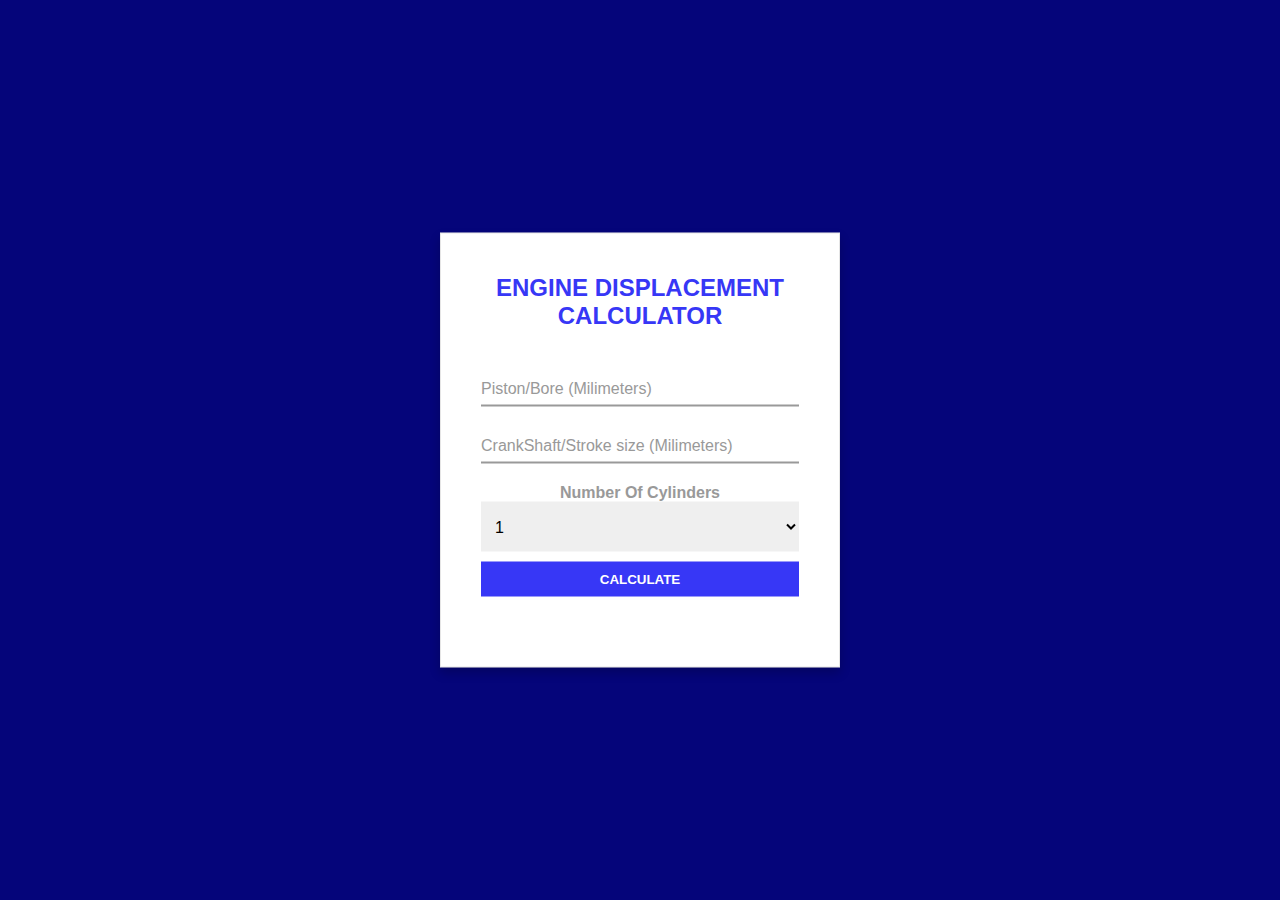
==== index.html @ 6e3d1fb1 "initial commit" ====
<!DOCTYPE html>
<html lang="en">
<head>
    <meta charset="UTF-8">
    <meta name="viewport" content="width=device-width, initial-scale=1.0">
    <link rel="stylesheet" href="calculator.css">
    <title>login form</title>
</head>
<body>
    <div class="box">
        <h2>engine displacement calculator</h2>
        <form >
            <div>
                <input type="text" required id="bore">
                <label>Piston/Bore (Milimeters)</label>
            </div>
            <div>
                <input type="integer" required id="stroke">
                <label>CrankShaft/Stroke size (Milimeters)</label>
            </div>
            <div>
                <p>Number Of Cylinders</p>
              <select id="number" id="number">
                  <option value="one">1</option>
                  <option value="two">2</option>
                  <option value="three">3</option>
                  <option value="four">4</option>
                  <option value="five">5</option>
                  <option value="six">6</option>
                  <option value="seven">7</option>
                  <option value="eight">8</option>
                  <option value="nine">9</option>
                  <option value="ten">10</option>
                  <option value="eleven">11</option>
                  <option value="twelve">12</option>
                  <option value="thirteen">13</option>
                  <option value="fourteen">14</option>
                  <option value="fifteen">15</option>
                  <option value="sixteen">16</option>
              </select>
            </div>
            
            <div>
                <input type="button" value="calculate" id="calculate">
            </div>
            <div class="result">
                <p id="res"></p>
            </div>
        </form>
    </div>
    <script src="calculator.js"></script>
</body>
</html>
---- calculator.css ----
body{
    margin: 0;
    padding: 0;
    font-family: sans-serif;
    background: #05057a;
    background-repeat: no-repeat;
    background-size: cover;
}
.box{
    position: absolute;
    top: 50%;
    left: 50%;
    transform: translate(-50%,-50%);
    width: 400px;
    background: #fff;
    padding: 40px;
    box-sizing: border-box;
    border:  1px solid rgba(0,0,0,.1);
    box-shadow: 0 5px 10px rgba(0,0,0,.2);
}  
.box div input{
    width: 100%;
    padding: 10px 0;
    border: none;
    outline: none;
    margin-bottom: 20px;
    box-sizing: border-box;
    border-bottom: 2px solid #999;
} 
.box h2{
    margin: 0 0 40px;
    padding: 0;
    color: #3737f6;
    text-transform: uppercase;
    text-align: center;
}    
.box form div{
    position: relative;
}
.box form div label{
    position: absolute;
    top: 10px;
    left: 0;
    transition: .5s;
    pointer-events: none;
    color: #999;
}
.box input:focus ~ label,
.box  input:valid ~ label{
    top: -12px;
    font-size: 15px;
    color: #3737f6;
    font-weight: bold;
}
.box  input:focus,
.box  input:valid{
    border-bottom: 2px solid #3737f6;
}
.box select{
    padding: 10px;
    width: 100%;
    height: 50px;
    font-size: 16px;
    margin-bottom: 10px;
    border: none;
    outline: none;
}
.box div input[type="button"]{
    border-bottom: none;
    cursor: pointer;
    background: #3737f6;
    color: #fff;
    font-weight: bold;
    text-transform: uppercase;
    border-bottom: 0;
}

.box div p{
    text-align: center;
    color: #999;
    font-weight: 700;
    pointer-events: none;
    margin: 0;
}
#res {
    text-align: center;
    color: rgb(97, 97, 97);
    font-weight: 700;
    pointer-events: none;
    margin: 10px;
    padding: 0;
}
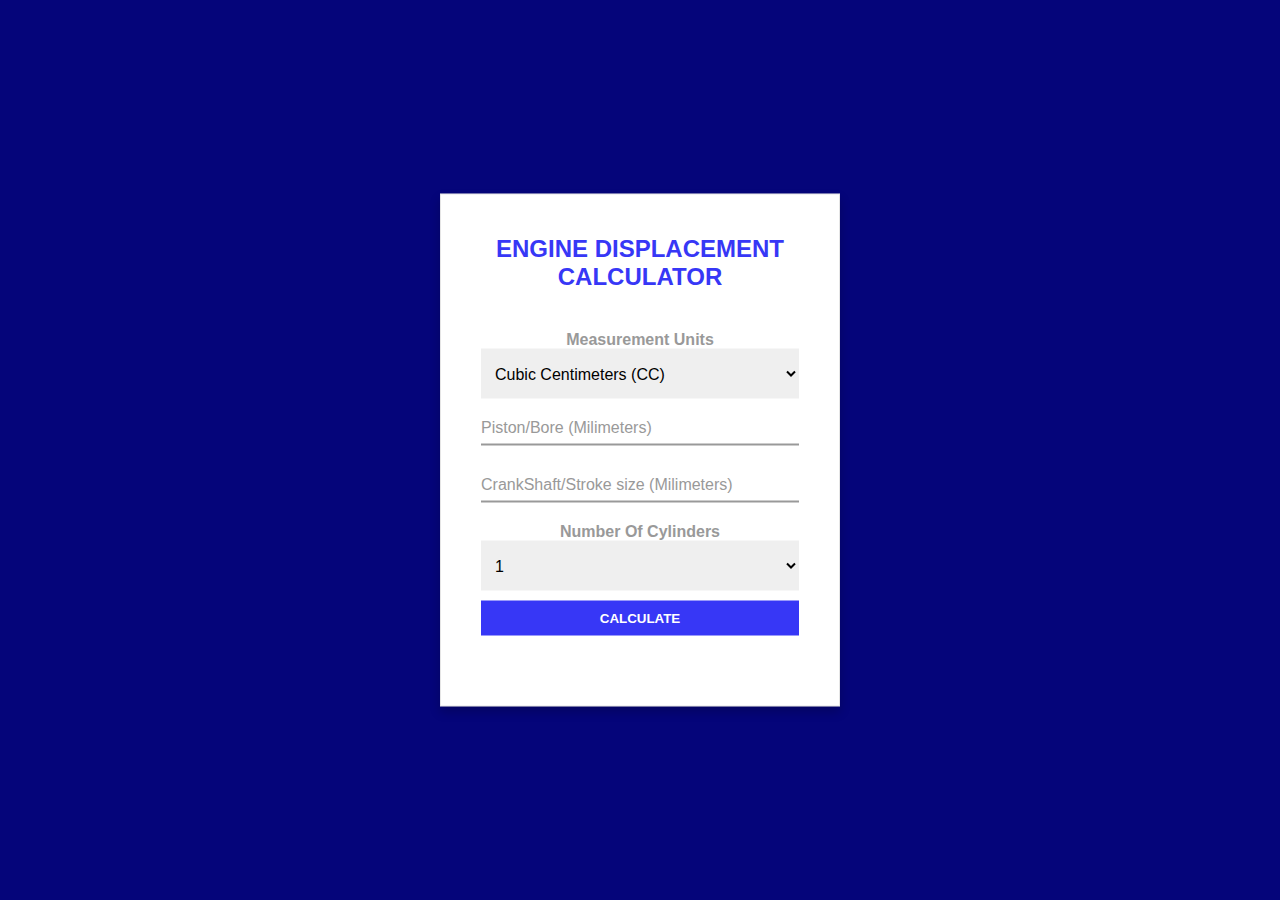
==== commit 256ee199: "some of the small changes" ====
--- a/index.html
+++ b/index.html
@@ -10,6 +10,13 @@
     <div class="box">
         <h2>engine displacement calculator</h2>
         <form >
+            <div>
+                <p>Measurement Units</p>
+                <select  id="option">
+                    <option value="cc">Cubic Centimeters (CC)</option>
+                    <option value="ci">Cubic Inches (CI)</option>
+                </select>
+            </div>
             <div>
                 <input type="text" required id="bore">
                 <label>Piston/Bore (Milimeters)</label>
--- a/calculator.css
+++ b/calculator.css
@@ -65,6 +65,10 @@
     border: none;
     outline: none;
 }
+.box select option :hover{
+background:  #3737f6;
+color: #fff;
+}
 .box div input[type="button"]{
     border-bottom: none;
     cursor: pointer;
